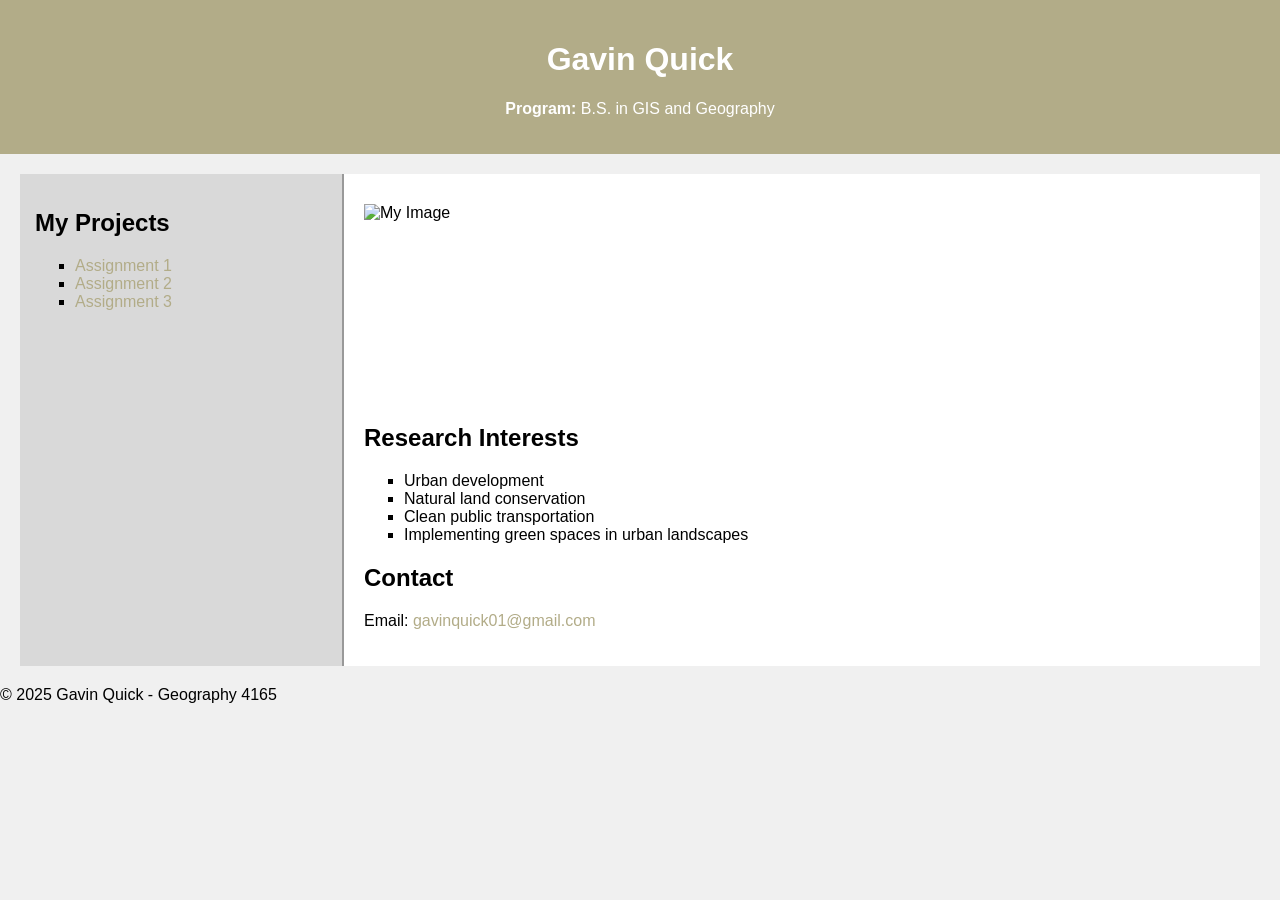
==== index.html @ 0d5e8980 "Update index.html" ====
<!DOCTYPE html>
<html>
<head>
    <title>Geography 4165 - Gavin Quick</title>
    <link rel="stylesheet" type="text/css" href="css_Quick.css">
</head>
<body>
    <!-- Geography 4165 -->
    <!-- Author: Gavin Quick -->
    <!-- Date: 04/01/2025 -->
    
    <div id="header">
        <h1>Gavin Quick</h1>
        <p><strong>Program:</strong> B.S. in GIS and Geography</p>
    </div>
    
    <div id="container">
        <div id="left-nav">
            <h2>My Projects</h2>
            <ul>
                <li><a href="Quick W3 Exercise- Statistical Mapping.docx">Assignment 1</a></li>
                <li><a href="W4_Quick.zip">Assignment 2</a></li>
                <li><a href="W6_Quick.zip">Assignment 3</a></li>
            </ul>
        </div>
        
        <div id="main-content">
            <img src="images/gavinquick_hiking.jpg" alt="My Image" width="860" height="1148">
            <h2>Research Interests</h2>
            <ul>
                <li>Urban development</li>
                <li>Natural land conservation</li>
                <li>Clean public transportation</li>
                <li>Implementing green spaces in urban landscapes</li>
            </ul>
            
            <h2>Contact</h2>
            <p>Email: <a href="gavinquick01@gmail.com">gavinquick01@gmail.com</a></p>
        </div>
    </div>
    
    <div id="footer">
        <p>&copy; 2025 Gavin Quick - Geography 4165</p>
    </div>
</body>
</html>
---- css_Quick.css ----
body {
    font-family: Arial, sans-serif;
    margin: 0;
    padding: 0;
    background-color: #f0f0f0;
}

#header {
    background-color: #B2AC88;
    color: white;
    text-align: center;
    padding: 20px;
}

#container {
    display: flex;
    margin: 20px;
}

#left-nav {
    width: 25%;
    background-color: #d9d9d9;
    padding: 15px;
    border-right: 2px solid #999;
}

#main-content {
    width: 75%;
    background-color: white;
    padding: 20px;
}

img {
    display: block;
    margin: 10px 0;
    width: 200px;
    height: 200px;
    object-fit: cover; /* Ensures it fills the space properly */
}

}

#footer {
    background-color: #B2AC88;
    color: white;
    text-align: center;
    padding: 10px;
    margin-top: 20px;
}

ul {
    list-style-type: square;
}

a {
    color: #B2AC88;
    text-decoration: none;
}

a:hover {
    text-decoration: underline;
}
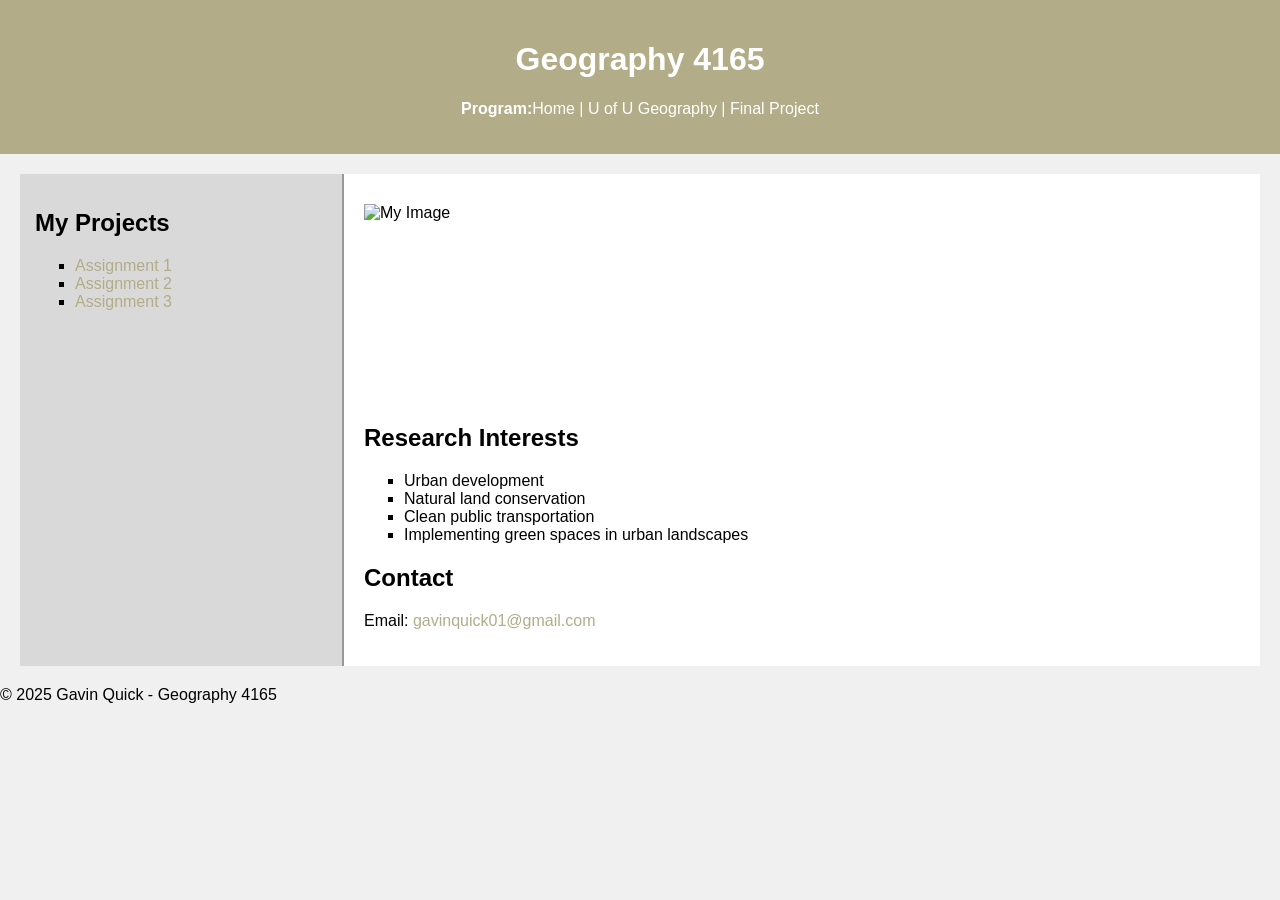
==== commit 237bf76e: "Update index.html" ====
--- a/index.html
+++ b/index.html
@@ -10,8 +10,8 @@
     <!-- Date: 04/01/2025 -->
     
     <div id="header">
-        <h1>Gavin Quick</h1>
-        <p><strong>Program:</strong> B.S. in GIS and Geography</p>
+        <h1>Geography 4165</h1>
+        <p><strong>Program:</strong>Home | U of U Geography | Final Project</p>
     </div>
     
     <div id="container">
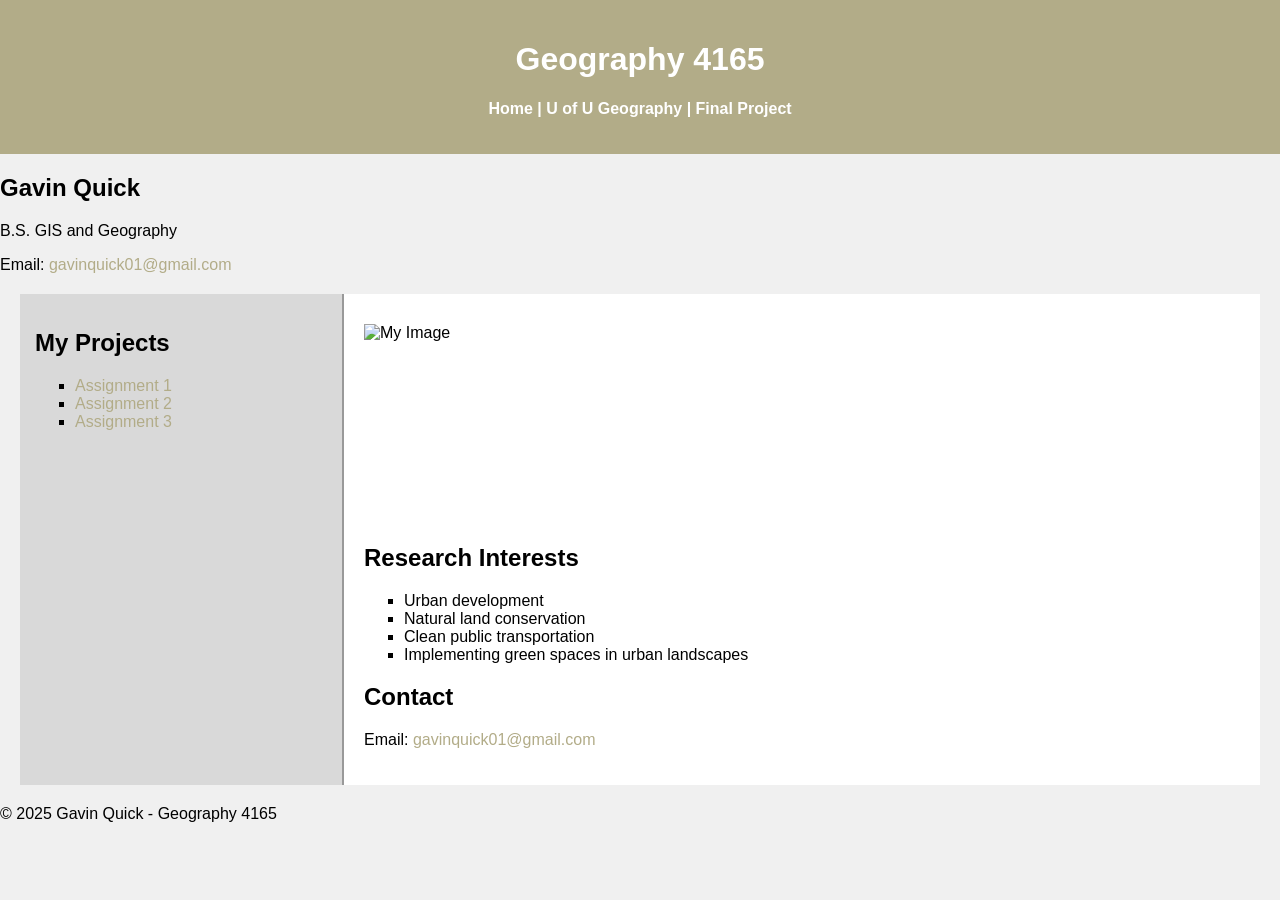
==== commit 9e64bcdf: "Update index.html" ====
--- a/index.html
+++ b/index.html
@@ -11,8 +11,14 @@
     
     <div id="header">
         <h1>Geography 4165</h1>
-        <p><strong>Program:</strong>Home | U of U Geography | Final Project</p>
+        <p><strong>Home | U of U Geography | Final Project</strong></p>
     </div>
+    
+    <div class="text-container">
+            <h2>Gavin Quick</h2>
+            <p>B.S. GIS and Geography</p>
+            <p>Email: <a href="mailto:gavinquick01@gmail.com">gavinquick01@gmail.com</a></p>
+        </div>
     
     <div id="container">
         <div id="left-nav">
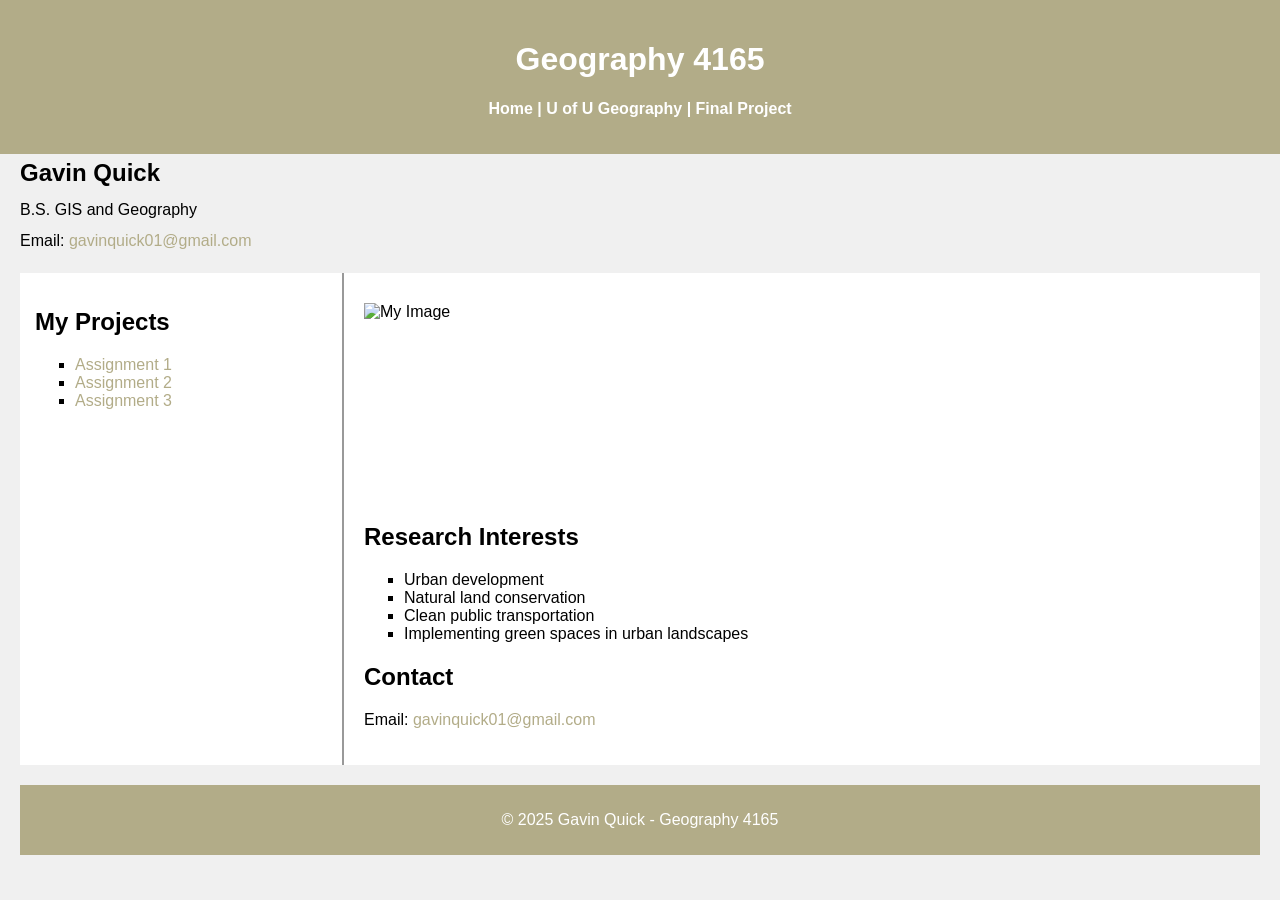
==== commit db532905: "Update index.html" ====
--- a/index.html
+++ b/index.html
@@ -31,7 +31,7 @@
         </div>
         
         <div id="main-content">
-            <img src="images/gavinquick_hiking.jpg" alt="My Image" width="860" height="1148">
+            <img src="images/gavinquick_hiking.JPG" alt="My Image" width="1620" height="1816">
             <h2>Research Interests</h2>
             <ul>
                 <li>Urban development</li>
--- a/css_Quick.css
+++ b/css_Quick.css
@@ -19,7 +19,7 @@
 
 #left-nav {
     width: 25%;
-    background-color: #d9d9d9;
+    background-color: white;
     padding: 15px;
     border-right: 2px solid #999;
 }
@@ -38,14 +38,13 @@
     object-fit: cover; /* Ensures it fills the space properly */
 }
 
-}
-
 #footer {
     background-color: #B2AC88;
     color: white;
     text-align: center;
     padding: 10px;
-    margin-top: 20px;
+    padding-left: 10px;
+    margin: 20px;
 }
 
 ul {
@@ -60,3 +59,17 @@
 a:hover {
     text-decoration: underline;
 }
+
+.text-container {
+    padding-left: 20px;
+    font-size: 16px;
+    line-height: 1.6;
+}
+
+.text-container h2 {
+    margin: 0;
+}
+
+.text-container p {
+    margin: 5px 0;
+}
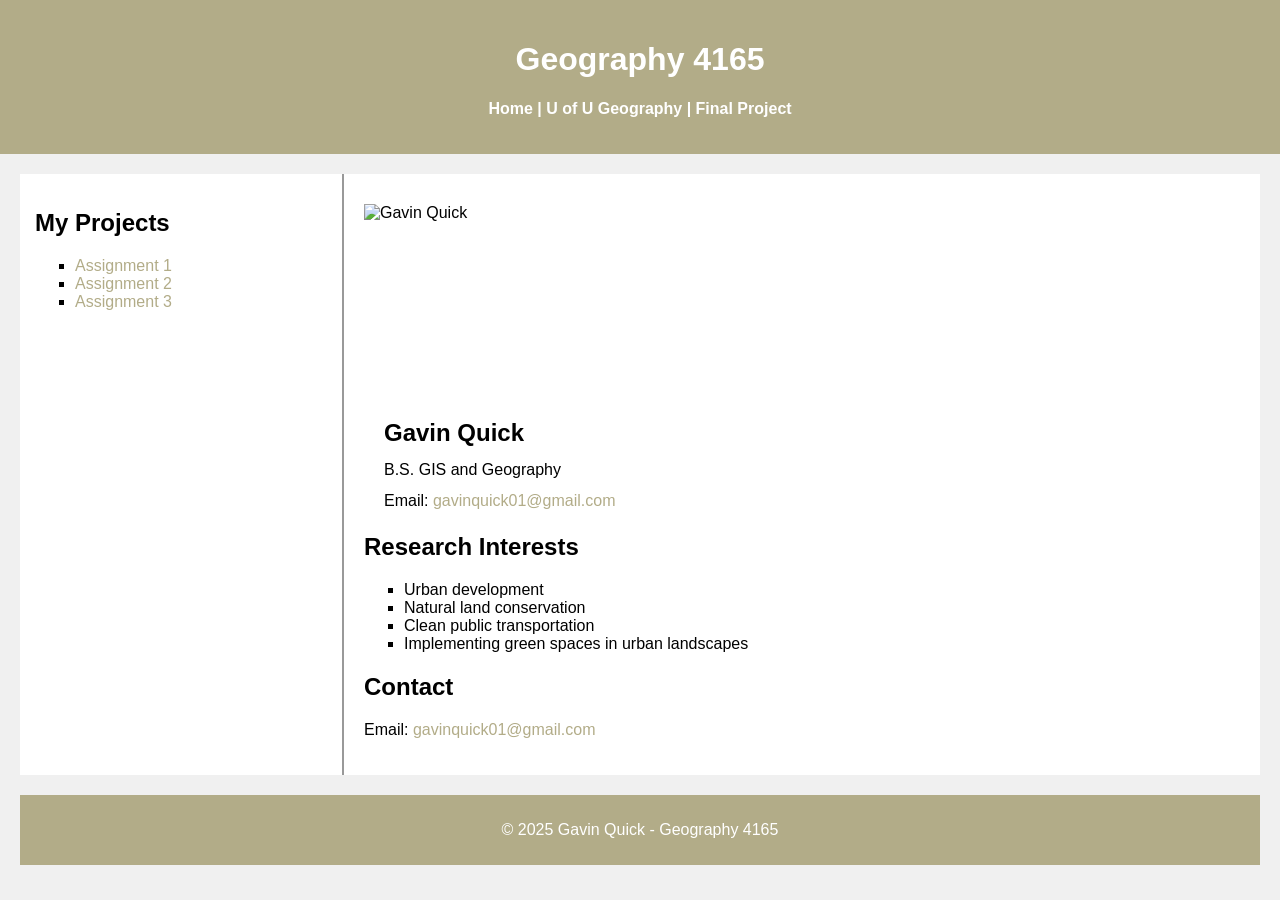
==== commit 988135e5: "Update index.html" ====
--- a/index.html
+++ b/index.html
@@ -14,12 +14,6 @@
         <p><strong>Home | U of U Geography | Final Project</strong></p>
     </div>
     
-    <div class="text-container">
-            <h2>Gavin Quick</h2>
-            <p>B.S. GIS and Geography</p>
-            <p>Email: <a href="mailto:gavinquick01@gmail.com">gavinquick01@gmail.com</a></p>
-        </div>
-    
     <div id="container">
         <div id="left-nav">
             <h2>My Projects</h2>
@@ -31,7 +25,15 @@
         </div>
         
         <div id="main-content">
-            <img src="images/gavinquick_hiking.JPG" alt="My Image" width="1620" height="1816">
+            <div class="profile-container">
+                <img src="images/GQimage.png" alt="Gavin Quick">
+                <div class="text-container">
+                    <h2>Gavin Quick</h2>
+                    <p>B.S. GIS and Geography</p>
+                    <p>Email: <a href="mailto:gavinquick01@gmail.com">gavinquick01@gmail.com</a></p>
+                </div>
+            </div>
+
             <h2>Research Interests</h2>
             <ul>
                 <li>Urban development</li>
@@ -41,7 +43,7 @@
             </ul>
             
             <h2>Contact</h2>
-            <p>Email: <a href="gavinquick01@gmail.com">gavinquick01@gmail.com</a></p>
+            <p>Email: <a href="mailto:gavinquick01@gmail.com">gavinquick01@gmail.com</a></p>
         </div>
     </div>
     
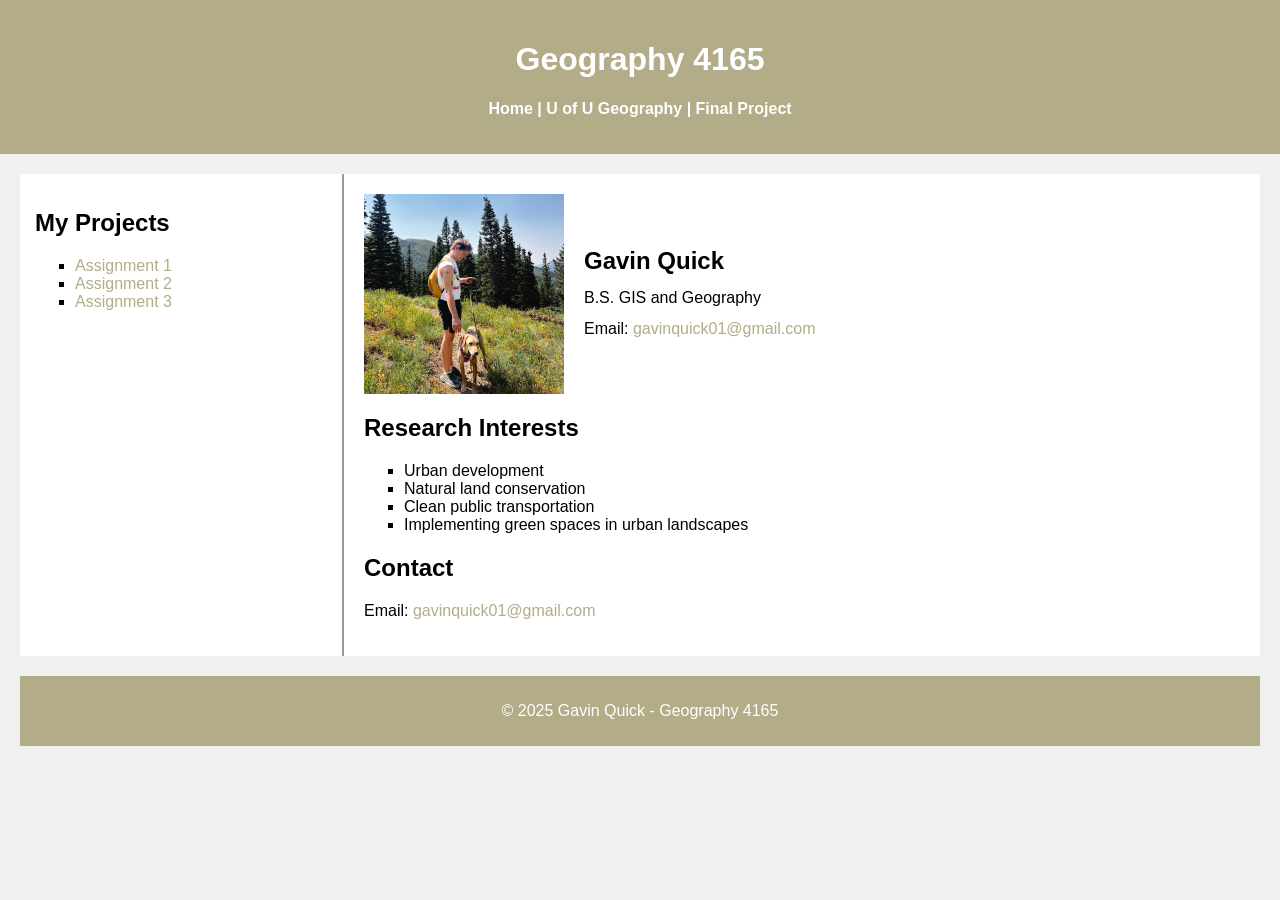
==== commit 1f7bca40: "Update index.html" ====
--- a/index.html
+++ b/index.html
@@ -26,7 +26,7 @@
         
         <div id="main-content">
             <div class="profile-container">
-                <img src="images/GQimage.png" alt="Gavin Quick">
+                <img src="https://gavinquick.github.io/GQimage.png" alt="Gavin Quick">
                 <div class="text-container">
                     <h2>Gavin Quick</h2>
                     <p>B.S. GIS and Geography</p>
--- a/css_Quick.css
+++ b/css_Quick.css
@@ -30,12 +30,31 @@
     padding: 20px;
 }
 
-img {
-    display: block;
-    margin: 10px 0;
+/* Profile container to align image and text */
+.profile-container {
+    display: flex;
+    align-items: center;
+    margin-bottom: 20px;
+}
+
+.profile-container img {
     width: 200px;
     height: 200px;
     object-fit: cover; /* Ensures it fills the space properly */
+    margin-right: 20px;
+}
+
+.text-container {
+    font-size: 16px;
+    line-height: 1.6;
+}
+
+.text-container h2 {
+    margin: 0;
+}
+
+.text-container p {
+    margin: 5px 0;
 }
 
 #footer {
@@ -59,17 +78,3 @@
 a:hover {
     text-decoration: underline;
 }
-
-.text-container {
-    padding-left: 20px;
-    font-size: 16px;
-    line-height: 1.6;
-}
-
-.text-container h2 {
-    margin: 0;
-}
-
-.text-container p {
-    margin: 5px 0;
-}
